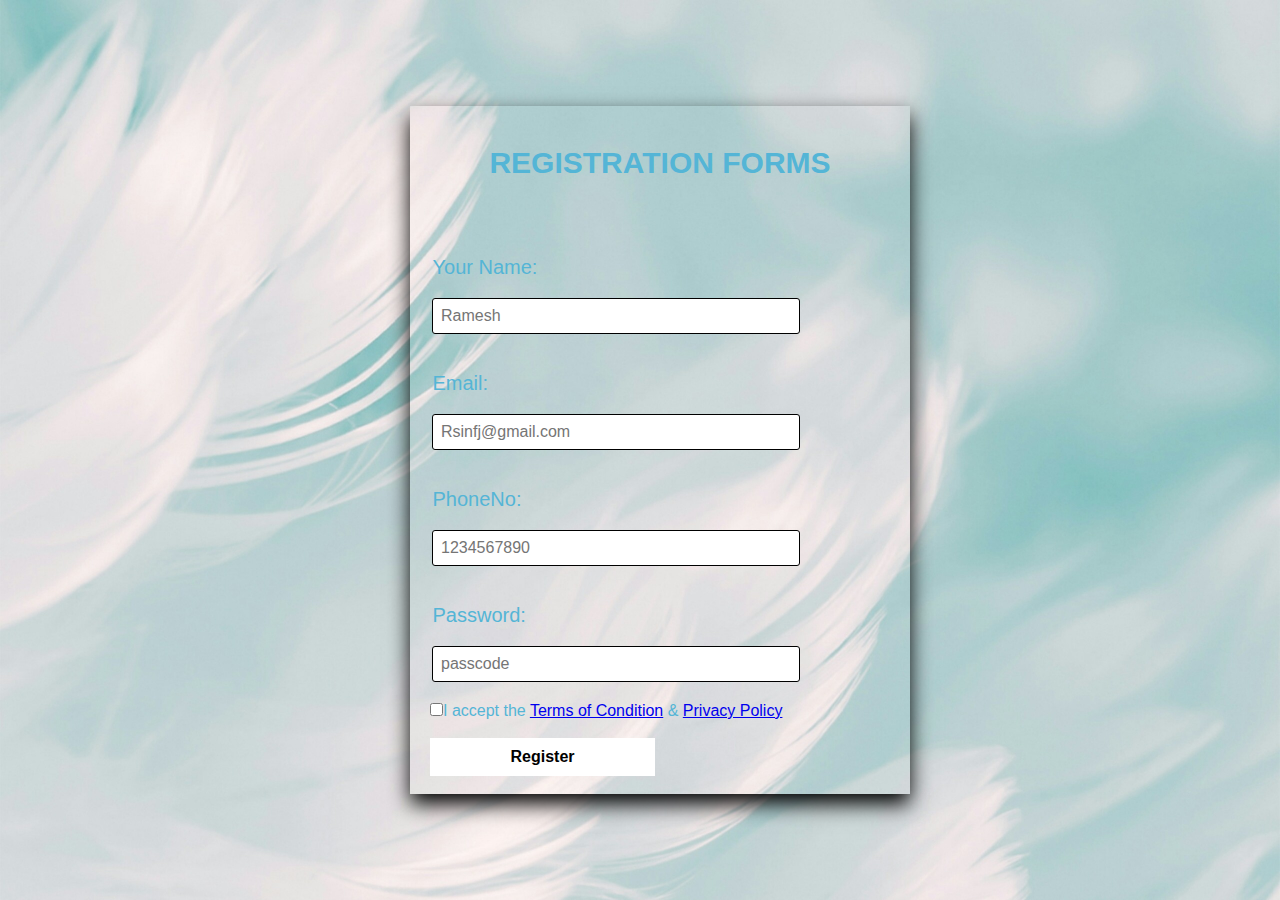
==== index.html @ 31528a10 "Rename index1.html to index.html" ====
<!DOCTYPE html>
<html lang="en">
<head>
    <meta charset="UTF-8">
    <meta http-equiv="X-UA-Compatible" content="IE=edge">
    <meta name="viewport" content="width=device-width, initial-scale=1.0">
    <title>Registration Form</title>
    <link rel="stylesheet" href="style1.css">
</head>

<body>

    <div class="registration-form">
      <h1>
        REGISTRATION FORMS
      </h1>
          <br>
      <div class="main">
        <form action="">
          <div id="content">
            <label for="">Your Name:</label>
            <input type="text" placeholder="Ramesh" required pattern="^[a-zA-Z ]+([._]?[a-zA-Z] +)*$">
 <br>
 <br>
               <label for="" >Email:</label>
               <input type="email" placeholder="Rsinfj@gmail.com" required pattern="[a-z0-9]+@gmail.com">
  <br>  
  <br>
            <label for="">PhoneNo:</label>
           <input type=""  placeholder="1234567890"  required pattern="[0-9]{5,10}">
         <br>
           <br>
           <label for="">Password:</label>
       <input type="text"  placeholder="passcode"  required pattern="(?=.[0-9])(?=.[a-z])(?=.[A-Z])(?=.[@#$%^&-+=()])(?=\\S+$).{8, 20}$">

 <br>
 <br>
          </div>
          <p class="condition"><input type="checkbox" id="terms">I accept the <a href="#">Terms of Condition</a> &
            <a href="#">Privacy Policy</a> </p>
              <br>
            <input type="button" class="btn" value="Register">
       <br> <br>
        </form>
      </div>
     
</body>
</html>
---- style1.css ----
* {
    padding: 0;
    margin: 0;
    font-family: sans-serif;
}
body {
    background: url(img2.jpg);
    background-size: cover;
    color: #54b5d6;
}
.registration-form {
    position: absolute;
    top: 50%;
    left: 50%;
    transform: translate(-50%, -50%);
    width: 500px;
    margin-left: 20px;
    box-shadow: 0px 10px 20px 0px rgba(1,0,0,8);
}
.registration-form h1 {
    font-size: 30px;
    margin: 40px 0;
    text-align: center;
    text-transform: uppercase;
}
.registration-form label {
    font-size: 20px;
    margin: 15px 0;
}
.registration-form input {
    font-size: 16px;
    border: 0;
    border-radius: 0;
    outline: none;
}
.btn{
    
    font-size: 18px;
    font-weight: bold;
    margin: 20px 10;
    padding: 10px 15px;
    width: 50%;
    border: 0;
    border-radius: 15px;
    background-color: #fff;
}
.btn:hover {
     color: blue;
}
form{
    width: 450px;
    margin-left: 20px;
}
form label{
    display: flex;
    margin-left: 50px;
    padding: 2.5px;
}
#content input{
    border: 1px solid black;
    border-radius: 3px;
    outline: none;
    padding: 8px;
    margin: 2px;
    width: 350px;
}
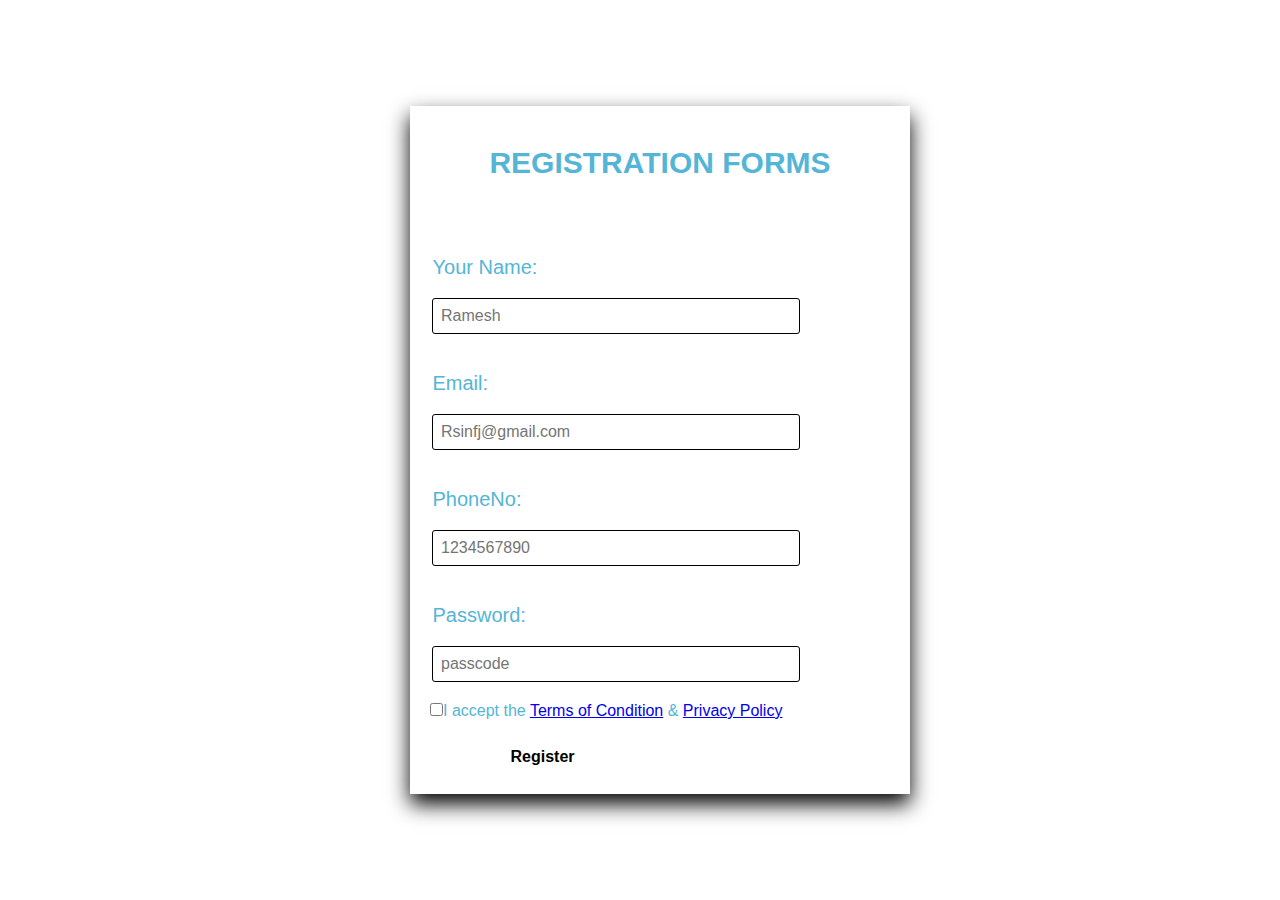
==== commit f3eecf79: "Update index.html" ====
--- a/index.html
+++ b/index.html
@@ -5,7 +5,7 @@
     <meta http-equiv="X-UA-Compatible" content="IE=edge">
     <meta name="viewport" content="width=device-width, initial-scale=1.0">
     <title>Registration Form</title>
-    <link rel="stylesheet" href="style1.css">
+    <link rel="stylesheet" href="style.css">
 </head>
 
 <body>
@@ -39,7 +39,7 @@
           <p class="condition"><input type="checkbox" id="terms">I accept the <a href="#">Terms of Condition</a> &
             <a href="#">Privacy Policy</a> </p>
               <br>
-            <input type="button" class="btn" value="Register">
+            <input type="submit" class="btn" value="Register">
        <br> <br>
         </form>
       </div>
--- a/style.css
+++ b/style.css
@@ -0,0 +1,66 @@
+* {
+    padding: 0;
+    margin: 0;
+    font-family: sans-serif;
+}
+body {
+    background: url(https://th.bing.com/th/id/OIP.0PBj8Ohk3CTgavzLYVQpIQHaEK?w=278&h=180&c=7&r=0&o=5&dpr=1.3&pid=1.7);
+    background-size: cover;
+    color: #54b5d6;
+}
+.registration-form {
+    position: absolute;
+    top: 50%;
+    left: 50%;
+    transform: translate(-50%, -50%);
+    width: 500px;
+    margin-left: 20px;
+    box-shadow: 0px 10px 20px 0px rgba(1,0,0,8);
+}
+.registration-form h1 {
+    font-size: 30px;
+    margin: 40px 0;
+    text-align: center;
+    text-transform: uppercase;
+}
+.registration-form label {
+    font-size: 20px;
+    margin: 15px 0;
+}
+.registration-form input {
+    font-size: 16px;
+    border: 0;
+    border-radius: 0;
+    outline: none;
+}
+.btn{
+    
+    font-size: 18px;
+    font-weight: bold;
+    margin: 20px 10;
+    padding: 10px 15px;
+    width: 50%;
+    border: 0;
+    border-radius: 15px;
+    background-color: #fff;
+}
+.btn:hover {
+     color: blue;
+}
+form{
+    width: 450px;
+    margin-left: 20px;
+}
+form label{
+    display: flex;
+    margin-left: 50px;
+    padding: 2.5px;
+}
+#content input{
+    border: 1px solid black;
+    border-radius: 3px;
+    outline: none;
+    padding: 8px;
+    margin: 2px;
+    width: 350px;
+}
